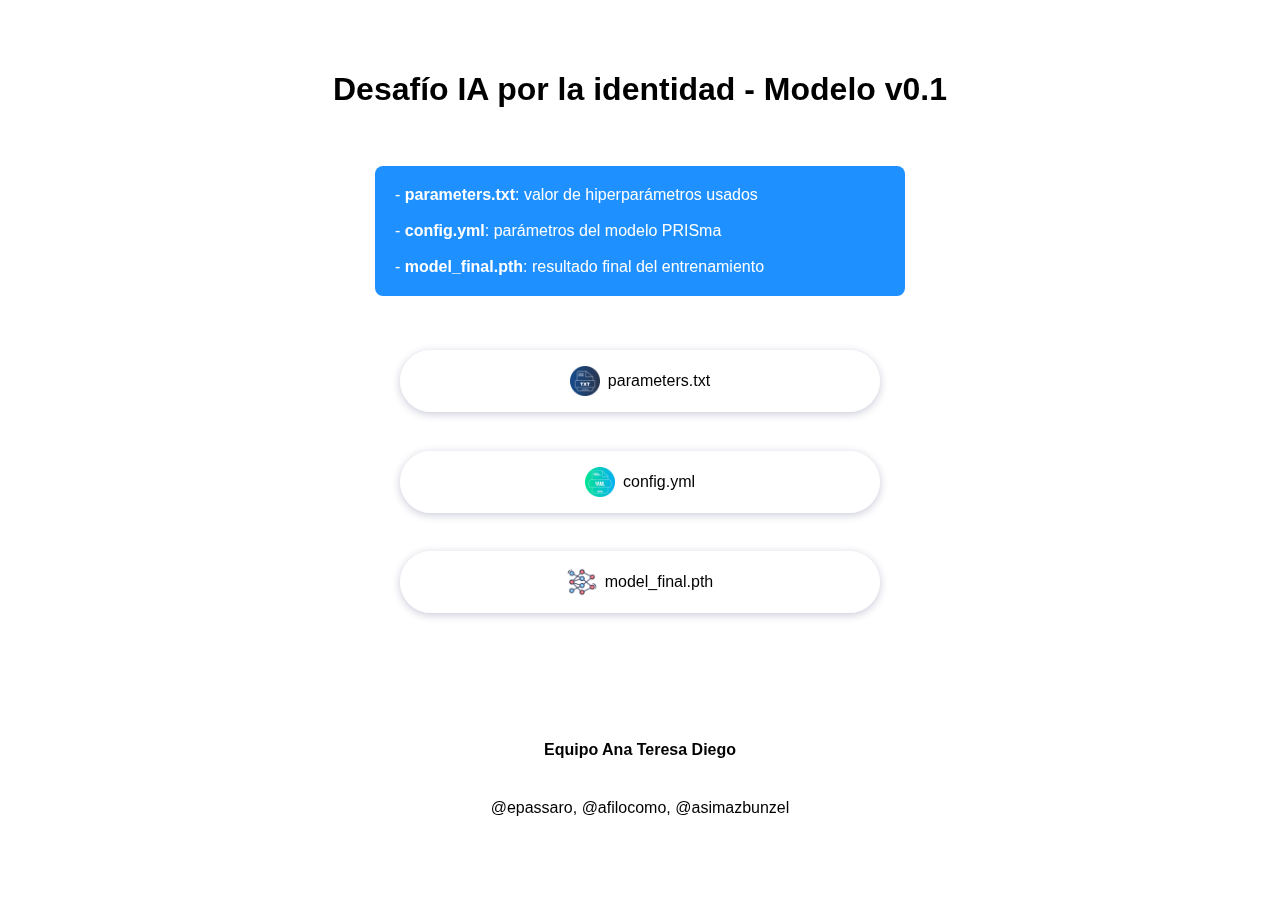
==== modelv01.html @ 5cbfd24c "add one more layer to display models" ====
<!doctype html>
<!DOCTYPE>
<html>
  <head>
    <meta charset="utf-8">
    <title>diaxi database - Modelo v0.1</title>
    <link rel="stylesheet" href="./style.css"/>

    <!-- favicon -->
    <link rel="icon" type="image/png" sizes="32x32" href="./images/favicon.ico">

    <script>
    window.addEventListener('DOMContentLoaded', () => {
      let main = document.querySelector("main")
      main.style.opacity = 1
    })
    </script>
  </head>

  <body>
    <main>
      
      <header>
        <h1><a href="index.html">Desafío IA por la identidad</a> - Modelo v0.1</h1>
      </header>

      <br><br>
        <p id="warn2">
          - <b>parameters.txt</b>: valor de hiperparámetros usados<br><br>
          - <b>config.yml</b>: parámetros del modelo PRISma<br><br>
          - <b>model_final.pth</b>: resultado final del entrenamiento
        </p>
    
      <ul>
        <li>
          <a href="./assets/model-v0.1/parameters.txt" download>
            <img src="./images/txt.png" alt="parameters" width="30px" />
            parameters.txt
          </a>
        </li>
        <li>
          <a href="./assets/model-v0.1/config.yml" download>
            <img src="./images/yaml.png" alt="config" width="30px" />
            config.yml
          </a>
        </li>
        <li>
          <a href="./assets/model-v0.1/model_final.path" download>
            <img src="./images/neural-network.png" alt="nn" width="30px" />
            model_final.pth
          </a>
        </li>
      </ul>

      <footer>
        <h2>Equipo Ana Teresa Diego</h2>
        <p>
          <a href="https://github.com/epassaro">@epassaro</a>,
          <a href="https://github.com/afilocomo">@afilocomo</a>,
          <a href="https://github.com/asimazbunzel">@asimazbunzel</a>
        </p>
      </footer>

    </main>
  </body>
</html>
---- style.css ----
body, html {
  margin: 0;
  padding: 0;
  font-family: "Open Sans", sans-serif;
}

body {
  background-color: #fff;
  /* background: url(./images/minimalist-earth-space.jpg) no-repeat center center fixed; */
  /* background-size: cover; */
}

main {
  position: relative;
  opacity: 0;
  transition: opacity 2s ease-in-out;
}

header, footer {
  margin-top: 50px;
  text-align: center;
  display: flex;
  flex-direction: column;
  align-items: center;
}

header > img {
  width: 8em;
  height: 8em;
  border-radius: 100%;
  border: 1px solid black;
  box-shadow: black 0px 2px 20px 0px;
}

#warn {
  background-color: tomato;
  color: white;
  box-sizing: border-box;
  margin: 0 auto;
  padding: 1.25em 1.25em;
  max-width: 530px;
  border-radius: 0.5em;
}

#warn2 {
  background-color: dodgerblue;
  color: white;
  box-sizing: border-box;
  margin: 0 auto;
  padding: 1.25em 1.25em;
  max-width: 530px;
  border-radius: 0.5em;
}

footer > h2 {
  display: inline-block;
  font-size: 1em;
  font-weight: bold;
  border-radius: 1em;
  color: #000;
  padding: 0.6em 0.9em;
  border: 1px solid #fffa;
}


ul  {
  box-sizing: border-box;
  list-style: none;
  margin: 0 auto;
  padding: 1em 0;
  max-width: 480px;
  text-align: center;
}

ul > li {
  background-color: #fffa;
  backdrop-filter: blur(10px) saturate(160%) contrast(180%);
  -webkit-backdrop-filter: blur(10px) saturate(160%) contrast(180%);
  border-radius: 10em;
  margin: 2.4em 0;
  box-shadow: rgb(28 32 93 / 24%) 0px 2px 8px 0px;
}

ul > li > a {
  display: flex;
  flex-direction: row;
  justify-content: center;
  align-items: center;
  gap: 0.5em;
  padding: 1em;
}

a {
  color: black;
  text-decoration: none;
}
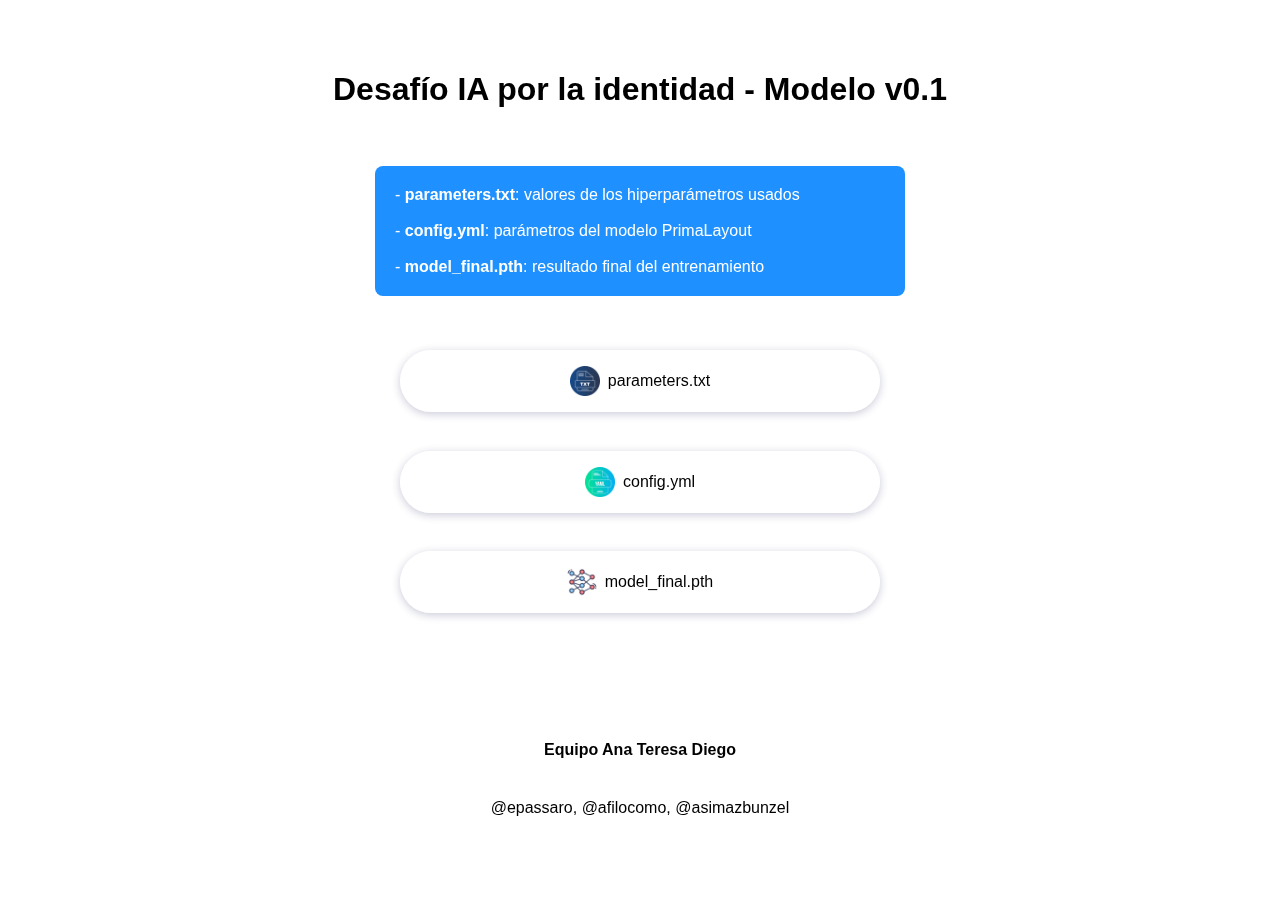
==== commit 143abca2: "connect models to releases in diaxi-training-tools repo" ====
--- a/modelv01.html
+++ b/modelv01.html
@@ -26,26 +26,26 @@
 
       <br><br>
         <p id="warn2">
-          - <b>parameters.txt</b>: valor de hiperparámetros usados<br><br>
-          - <b>config.yml</b>: parámetros del modelo PRISma<br><br>
+          - <b>parameters.txt</b>: valores de los hiperparámetros usados<br><br>
+          - <b>config.yml</b>: parámetros del modelo PrimaLayout<br><br>
           - <b>model_final.pth</b>: resultado final del entrenamiento
         </p>
     
       <ul>
         <li>
-          <a href="./assets/model-v0.1/parameters.txt" download>
+          <a href="#" download>
             <img src="./images/txt.png" alt="parameters" width="30px" />
             parameters.txt
           </a>
         </li>
         <li>
-          <a href="./assets/model-v0.1/config.yml" download>
+          <a href="https://github.com/epassaro/diaxi-training-tools/releases/download/v0.1/config.yaml" download>
             <img src="./images/yaml.png" alt="config" width="30px" />
             config.yml
           </a>
         </li>
         <li>
-          <a href="./assets/model-v0.1/model_final.path" download>
+          <a href="https://github.com/epassaro/diaxi-training-tools/releases/download/v0.1/model_final.pth" download>
             <img src="./images/neural-network.png" alt="nn" width="30px" />
             model_final.pth
           </a>
